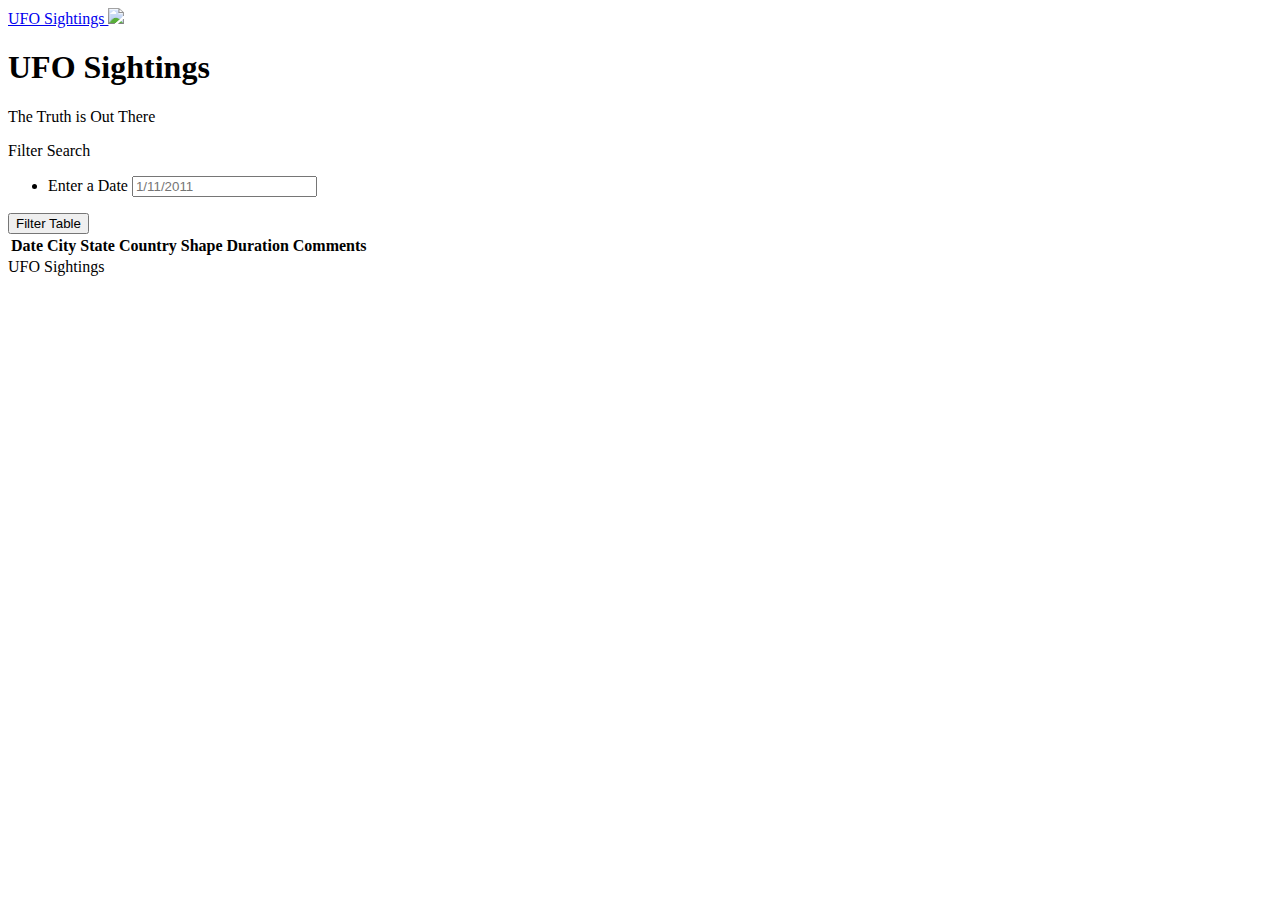
==== UFO-level-2/index.html @ 3336c854 "commit with appended tables using starter code" ====
<!DOCTYPE html>
<html>

<head>
  <meta charset="utf-8">
  <title>UFO Finder</title>
  <meta name="viewport" content="width=device-width, initial-scale=1">
  <link rel="stylesheet" href="https://maxcdn.bootstrapcdn.com/bootswatch/3.3.7/superhero/bootstrap.min.css">
  <link href="https://fonts.googleapis.com/css?family=Ubuntu" rel="stylesheet">
  <link rel="stylesheet" href="static/css/style.css">
</head>

<body>
  <div class="wrapper">
    <nav class="navbar navbar-default">
      <div class="container-fluid">
        <div class="navbar-header">
          <a class="navbar-brand" href="index.html">UFO Sightings
            <img class="nav-ufo" src="static/images/ufo.svg">
          </a>
        </div>
      </div>
    </nav>
    <div class="hero text-center">
      <h1>UFO Sightings</h1>
      <p>The Truth is Out There</p>
    </div>
    <div class="container">
      <div class="row margin-top-50">
        <div class="col-md-2">
          <aside class="filters">
            <div class="panel panel-default">
              <div class="panel-heading">Filter Search</div>
              <div class="panel-body">
                <form>
                  <div class="form-group">
                    <ul class="list-group" id="filters">
                      <li class="filter list-group-item">
                        <label for="date">Enter a Date</label>
                        <input class="form-control" id="datetime" type="text" placeholder="1/11/2011">
                      </li>
                    </ul>
                  </div>
                  <button id="filter-btn" type="button" class="btn btn-default">Filter Table</button>
                </form>
              </div>
            </div>
          </aside>
        </div>
        <div class="col-md-10">
          <div id="table-area" class="">
            <table id="ufo-table" class="table table-striped">
              <thead>
                <tr>
                  <th class="table-head">Date</th>
                  <th class="table-head">City</th>
                  <th class="table-head">State</th>
                  <th class="table-head">Country</th>
                  <th class="table-head">Shape</th>
                  <th class="table-head">Duration</th>
                  <th class="table-head">Comments</th>
                </tr>
              </thead>
              <tbody></tbody>
            </table>
          </div>
        </div>
      </div>
    </div>
    <footer class="footer">
      <span class="bottom">UFO Sightings</span>
    </footer>
  </div>
  <script src="https://cdnjs.cloudflare.com/ajax/libs/d3/4.11.0/d3.js"></script>
  <script src="static/js/data.js"></script>
  <script src="static/js/app.js"></script>
</body>

</html>
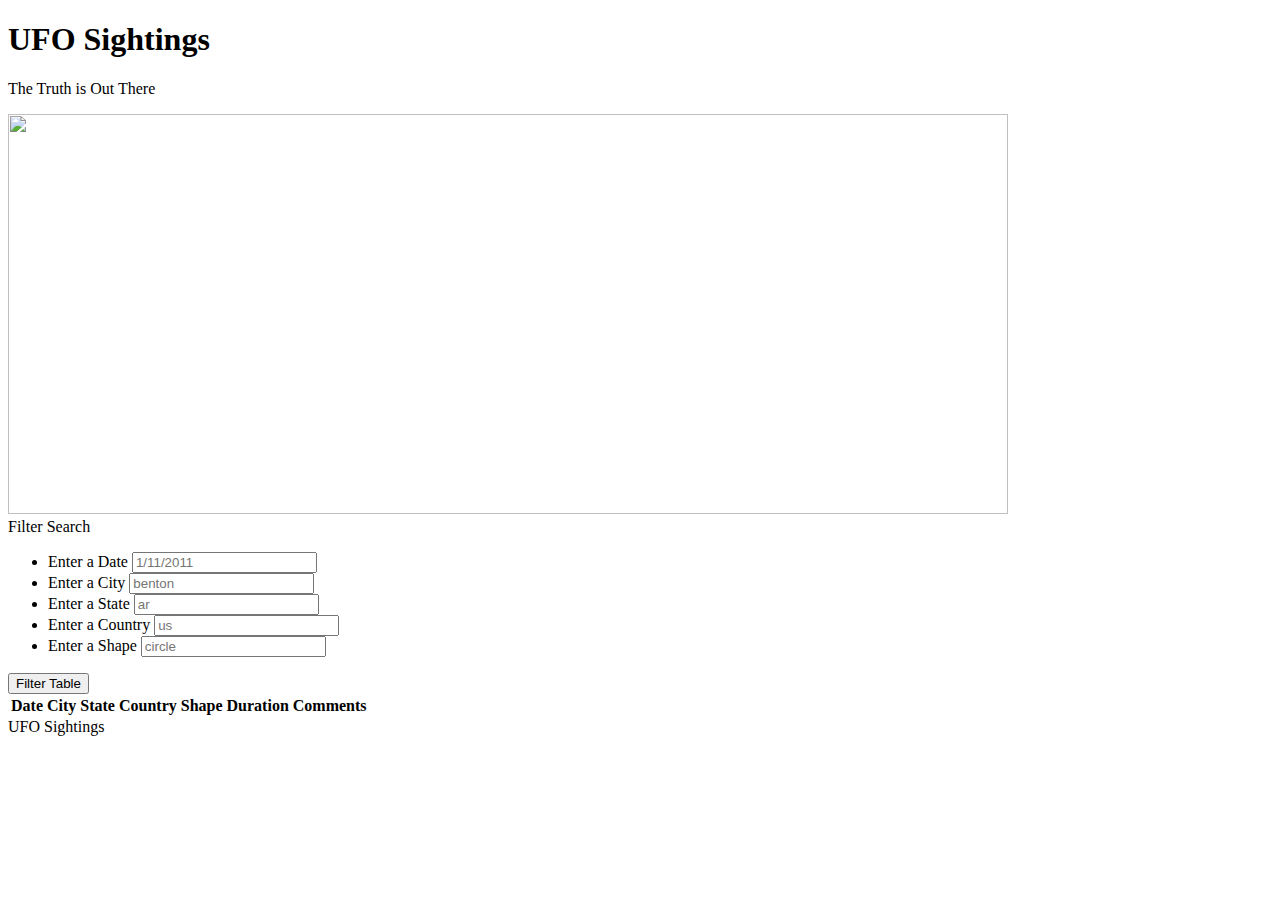
==== commit f5a5f6f0: "added tags for multiple filter" ====
--- a/UFO-level-2/index.html
+++ b/UFO-level-2/index.html
@@ -3,27 +3,18 @@
 
 <head>
   <meta charset="utf-8">
-  <title>UFO Finder</title>
+  <title>UFO Sightings</title>
   <meta name="viewport" content="width=device-width, initial-scale=1">
   <link rel="stylesheet" href="https://maxcdn.bootstrapcdn.com/bootswatch/3.3.7/superhero/bootstrap.min.css">
   <link href="https://fonts.googleapis.com/css?family=Ubuntu" rel="stylesheet">
-  <link rel="stylesheet" href="static/css/style.css">
+  <link rel="stylesheet" href="static/js/style.css">
 </head>
 
 <body>
-  <div class="wrapper">
-    <nav class="navbar navbar-default">
-      <div class="container-fluid">
-        <div class="navbar-header">
-          <a class="navbar-brand" href="index.html">UFO Sightings
-            <img class="nav-ufo" src="static/images/ufo.svg">
-          </a>
-        </div>
-      </div>
-    </nav>
-    <div class="hero text-center">
+   <div class="jumbotron text-center">
       <h1>UFO Sightings</h1>
       <p>The Truth is Out There</p>
+      <img src = "static/images/nasa.jpg" width = 1000 height = 400>
     </div>
     <div class="container">
       <div class="row margin-top-50">
@@ -39,6 +30,22 @@
                         <label for="date">Enter a Date</label>
                         <input class="form-control" id="datetime" type="text" placeholder="1/11/2011">
                       </li>
+                      <li class="filter list-group-item">
+                        <label for="city">Enter a City</label>
+                        <input class="form-control" id="city" type="text" placeholder="benton">
+                      </li>
+                      <li class="filter list-group-item">
+                        <label for="state">Enter a State</label>
+                        <input class="form-control" id="state" type="text" placeholder="ar">
+                      </li>
+                      <li class="filter list-group-item">
+                        <label for="country">Enter a Country</label>
+                        <input class="form-control" id="country" type="text" placeholder="us">
+                      </li>
+                      <li class="filter list-group-item">
+                        <label for="shape">Enter a Shape</label>
+                        <input class="form-control" id="shape" type="text" placeholder="circle">
+                      </li>
                     </ul>
                   </div>
                   <button id="filter-btn" type="button" class="btn btn-default">Filter Table</button>
@@ -47,7 +54,7 @@
             </div>
           </aside>
         </div>
-        <div class="col-md-10">
+        <div class="col-md-8">
           <div id="table-area" class="">
             <table id="ufo-table" class="table table-striped">
               <thead>
@@ -76,4 +83,4 @@
   <script src="static/js/app.js"></script>
 </body>
 
-</html>
+</html>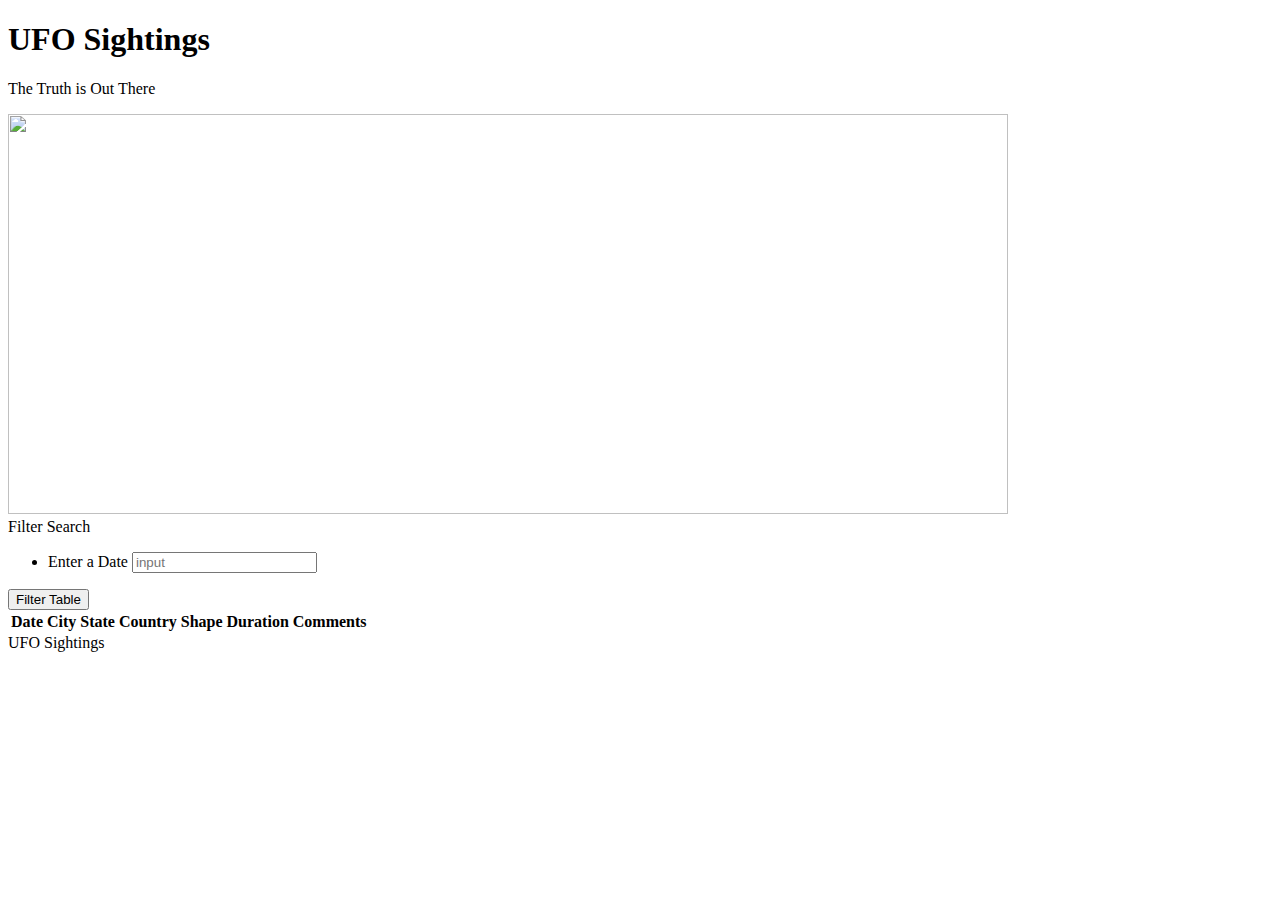
==== commit 03f23581: "filter script finished for UFO-level-2" ====
--- a/UFO-level-2/index.html
+++ b/UFO-level-2/index.html
@@ -7,7 +7,7 @@
   <meta name="viewport" content="width=device-width, initial-scale=1">
   <link rel="stylesheet" href="https://maxcdn.bootstrapcdn.com/bootswatch/3.3.7/superhero/bootstrap.min.css">
   <link href="https://fonts.googleapis.com/css?family=Ubuntu" rel="stylesheet">
-  <link rel="stylesheet" href="static/js/style.css">
+ <!--<link rel="stylesheet" href="static/js/style.css"-->
 </head>
 
 <body>
@@ -28,25 +28,9 @@
                     <ul class="list-group" id="filters">
                       <li class="filter list-group-item">
                         <label for="date">Enter a Date</label>
-                        <input class="form-control" id="datetime" type="text" placeholder="1/11/2011">
+                        <input class="form-control" id="input" type="text" placeholder="input">
                       </li>
-                      <li class="filter list-group-item">
-                        <label for="city">Enter a City</label>
-                        <input class="form-control" id="city" type="text" placeholder="benton">
-                      </li>
-                      <li class="filter list-group-item">
-                        <label for="state">Enter a State</label>
-                        <input class="form-control" id="state" type="text" placeholder="ar">
-                      </li>
-                      <li class="filter list-group-item">
-                        <label for="country">Enter a Country</label>
-                        <input class="form-control" id="country" type="text" placeholder="us">
-                      </li>
-                      <li class="filter list-group-item">
-                        <label for="shape">Enter a Shape</label>
-                        <input class="form-control" id="shape" type="text" placeholder="circle">
-                      </li>
-                    </ul>
+                     </ul>
                   </div>
                   <button id="filter-btn" type="button" class="btn btn-default">Filter Table</button>
                 </form>
